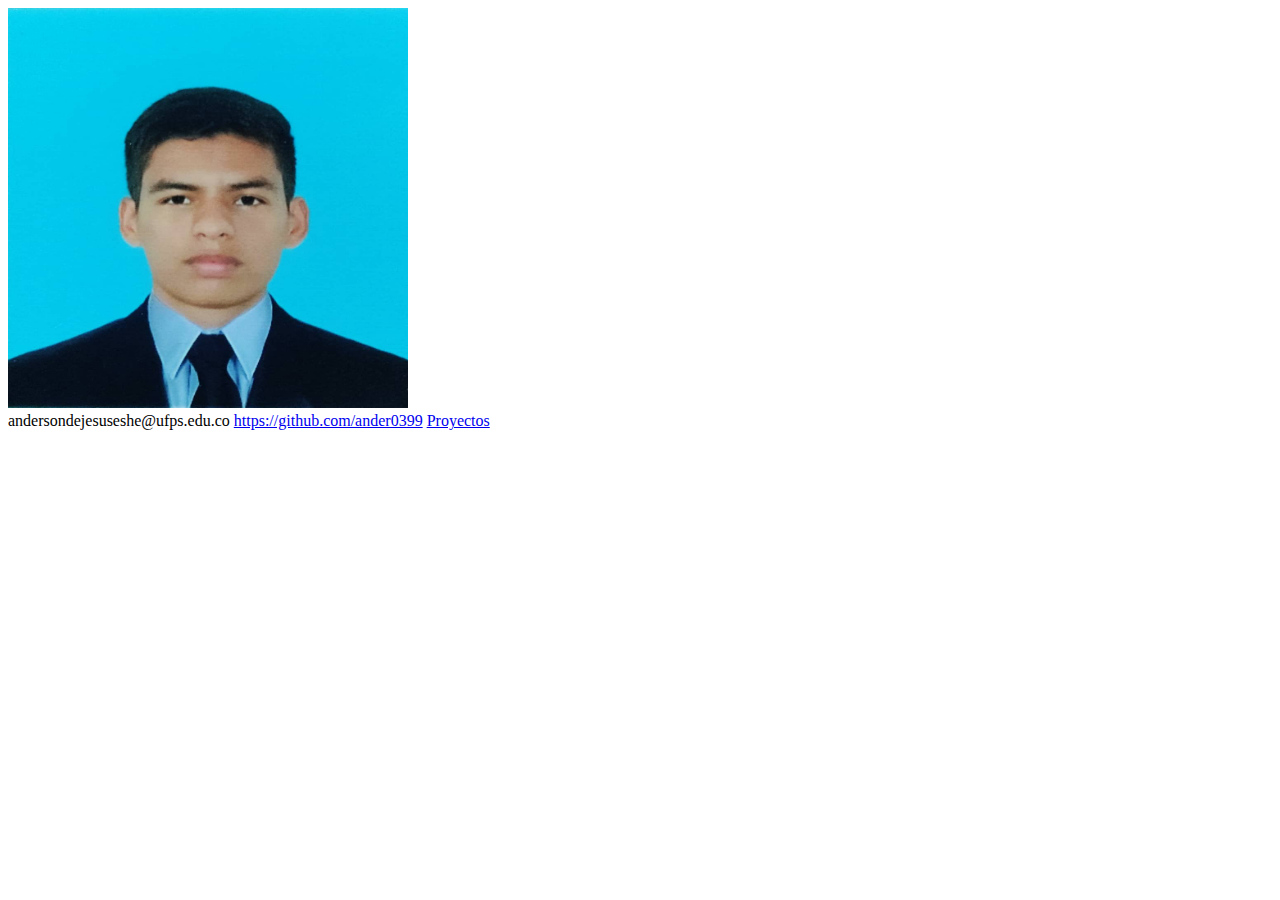
==== students/1151651/index.html @ 7c14d717 "cambiando nombre de carpeta" ====
<!DOCTYPE html>
<html lang="en">

<head>
    <meta charset="UTF-8">
    <meta http-equiv="X-UA-Compatible" content="IE=edge">
    <meta name="viewport" content="width=device-width, initial-scale=1.0">
    <title>Anderson Escorcia</title>
</head>

<body>
    <div class="img"><img src="img/foto.jpeg" alt="not found" width="400px" height="400px"></div>
    <span class="email">andersondejesuseshe@ufps.edu.co</span>
    <span class="github"><a href="https://github.com/cygomez">https://github.com/ander0399</a></s pan>
        <a class="proyectos" href="https://github.com/ander0399?tab=projects">Proyectos</a>
</body>

</html>
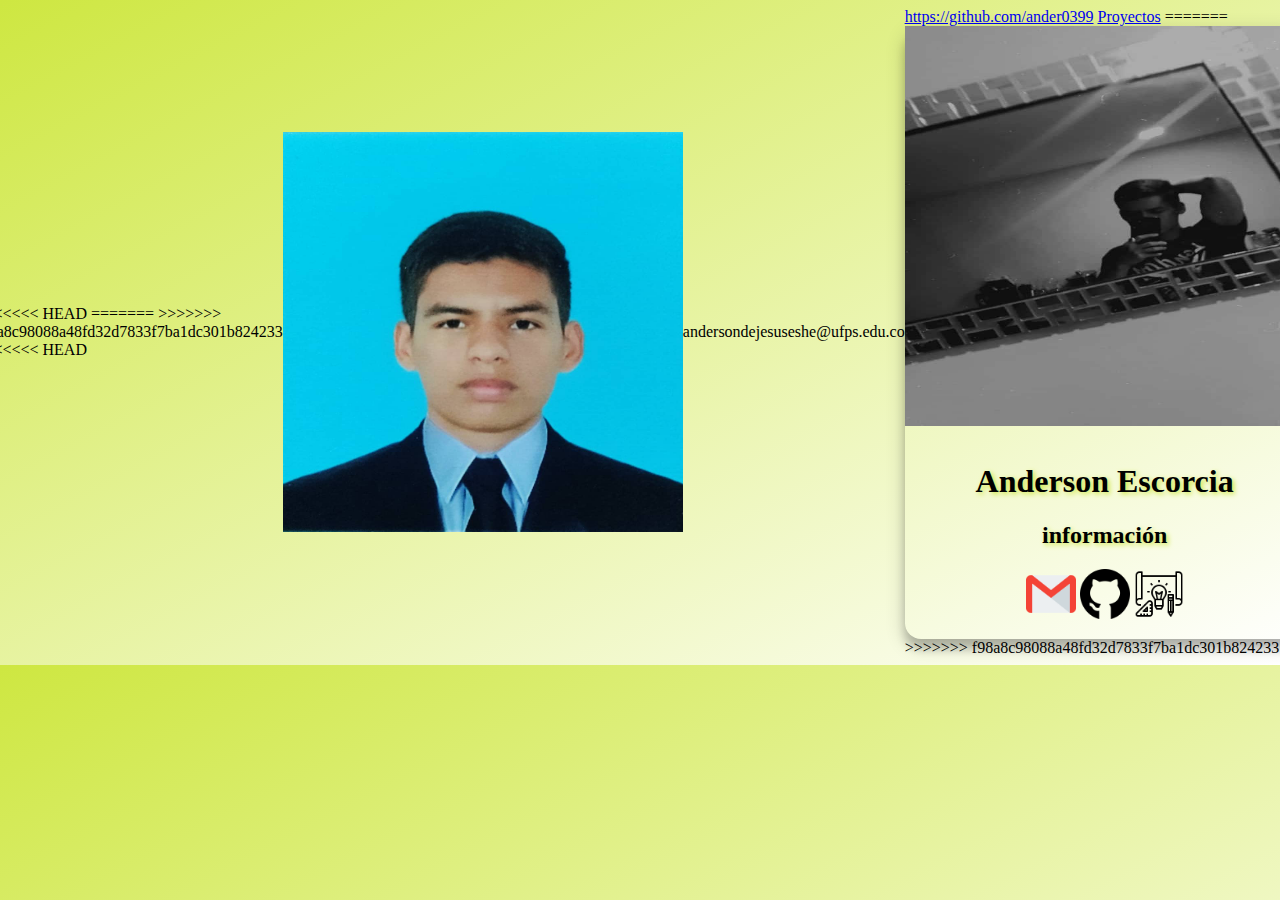
==== commit 521020e9: "bootstrap" ====
--- a/students/1151651/index.html
+++ b/students/1151651/index.html
@@ -5,14 +5,32 @@
     <meta charset="UTF-8">
     <meta http-equiv="X-UA-Compatible" content="IE=edge">
     <meta name="viewport" content="width=device-width, initial-scale=1.0">
+<<<<<<< HEAD
+=======
+    <link href="./css/style.css" rel="stylesheet" type="text/css">
+>>>>>>> f98a8c98088a48fd32d7833f7ba1dc301b824233
     <title>Anderson Escorcia</title>
 </head>
 
 <body>
+<<<<<<< HEAD
     <div class="img"><img src="img/foto.jpeg" alt="not found" width="400px" height="400px"></div>
     <span class="email">andersondejesuseshe@ufps.edu.co</span>
     <span class="github"><a href="https://github.com/cygomez">https://github.com/ander0399</a></s pan>
         <a class="proyectos" href="https://github.com/ander0399?tab=projects">Proyectos</a>
 </body>
 
+=======
+    <div class="container">
+        <div class="img"><img src="img/foto.jpg" alt="not found""></div>
+        <div class="datos">
+            <h1>Anderson Escorcia</h1>
+            <h2>información</h2>
+            <span><a class="email" href="mailto:andersondejesuseshe@ufps.edu.co "><img src="./img/gmail.png" alt=""></a></span>
+            <span class="github"><a href="https://github.com/ander0399"><img src="./img/github.png" alt=""></a></span>
+            <a class="proyectos" href="https://github.com/ander0399?tab=projects"><img src="./img/proyecto.png" alt=""></a>
+        </div>
+    </div>
+</body>
+>>>>>>> f98a8c98088a48fd32d7833f7ba1dc301b824233
 </html>--- a/students/1151651/css/style.css
+++ b/students/1151651/css/style.css
@@ -0,0 +1,38 @@
+body{
+    display: flex;
+    align-items: center;
+    justify-content: center;
+    background-image: linear-gradient(to bottom right, rgb(206, 231, 65), rgb(255, 255, 255));
+    font-family: Fantasy;
+}
+.container {
+    width: 400px;
+    box-shadow: 0 10px 10px 0 rgba(0, 0, 0, 0.2), 0 6px 20px 0 rgba(0, 0, 0, 0.19);
+    text-align: center;
+    border-radius: 1em;
+}
+
+.datos {
+    display: inline-block;
+    padding: 1em;
+    border-radius: 1em;
+}
+
+.img {
+    display: flex;
+    align-items: center;
+    border-radius: 1em;
+}
+
+.img img {
+    width: 400px;
+    height: 400px;
+}
+
+img{
+    width: 50px;
+    height: 50px;
+}
+h1,h2{
+    text-shadow: 2px 2px 5px rgb(206, 231, 65);
+}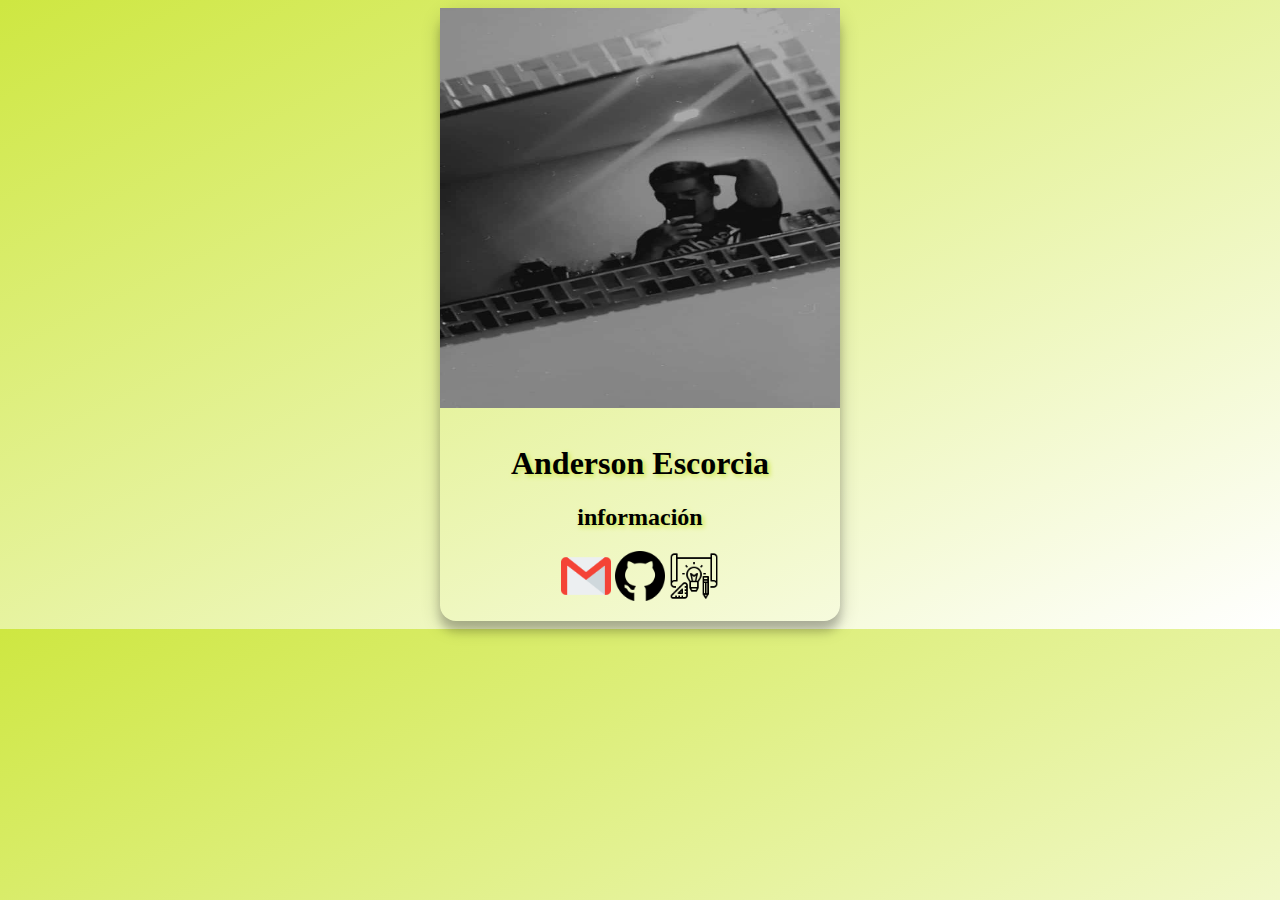
==== commit f03f3970: "corrigiendo merge" ====
--- a/students/1151651/index.html
+++ b/students/1151651/index.html
@@ -5,22 +5,11 @@
     <meta charset="UTF-8">
     <meta http-equiv="X-UA-Compatible" content="IE=edge">
     <meta name="viewport" content="width=device-width, initial-scale=1.0">
-<<<<<<< HEAD
-=======
     <link href="./css/style.css" rel="stylesheet" type="text/css">
->>>>>>> f98a8c98088a48fd32d7833f7ba1dc301b824233
     <title>Anderson Escorcia</title>
 </head>
 
 <body>
-<<<<<<< HEAD
-    <div class="img"><img src="img/foto.jpeg" alt="not found" width="400px" height="400px"></div>
-    <span class="email">andersondejesuseshe@ufps.edu.co</span>
-    <span class="github"><a href="https://github.com/cygomez">https://github.com/ander0399</a></s pan>
-        <a class="proyectos" href="https://github.com/ander0399?tab=projects">Proyectos</a>
-</body>
-
-=======
     <div class="container">
         <div class="img"><img src="img/foto.jpg" alt="not found""></div>
         <div class="datos">
@@ -32,5 +21,4 @@
         </div>
     </div>
 </body>
->>>>>>> f98a8c98088a48fd32d7833f7ba1dc301b824233
 </html>